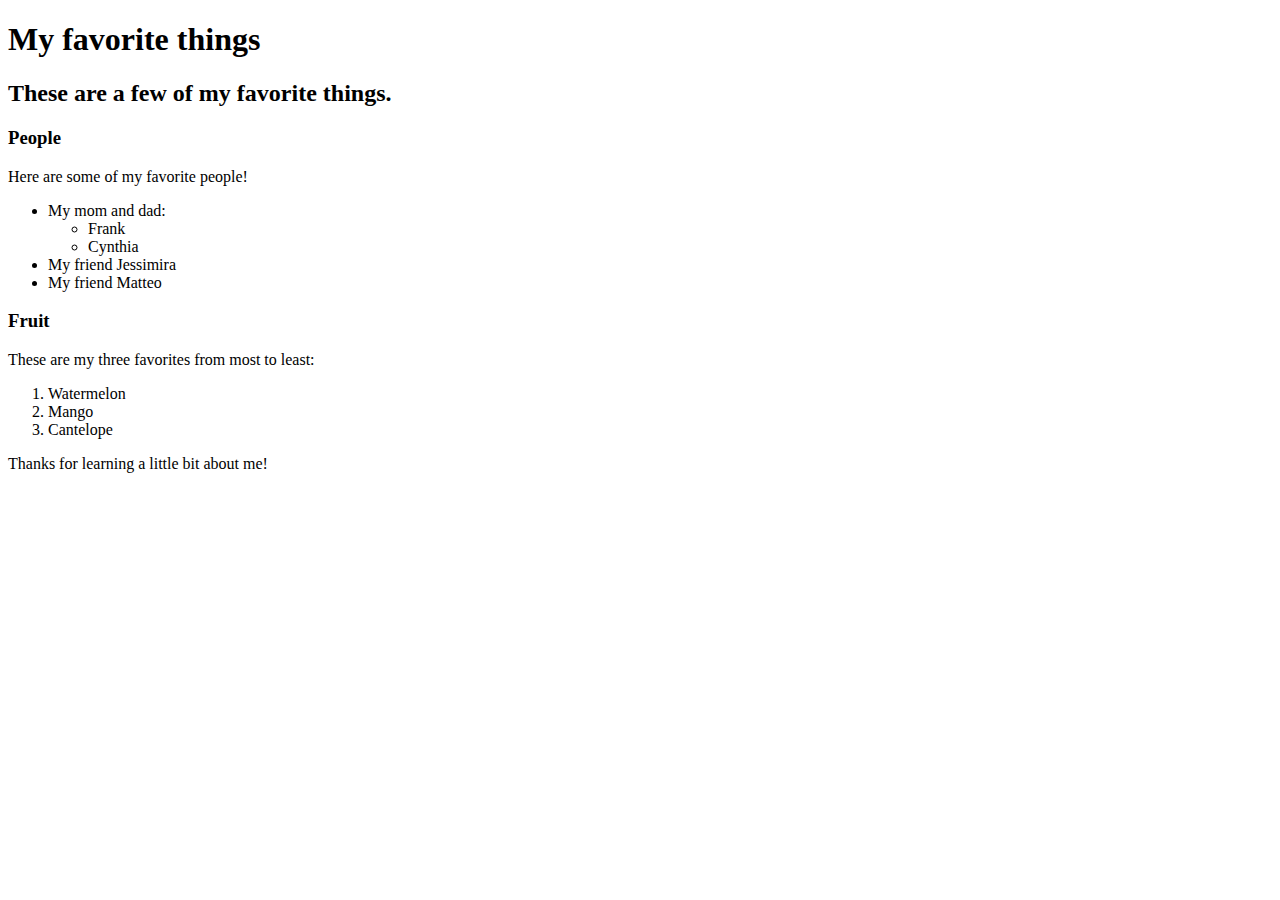
==== favorite-things.html @ d4c4349f "add web page with info on favorite things" ====
<!DOCTYPE html>
<html>
  <head>
    <title>Michael's favorite things</title>
  </head>
  <body>
    <h1>My favorite things</h1>
    <h2>These are a few of my favorite things.</h2>

    <h3>People</h3>
    <p>Here are some of my favorite people!</p>
      <ul>
        <li>My mom and dad:
              <ul>
                <li>Frank</li>
                <li>Cynthia</li>
              </ul>
        <li>My friend Jessimira</li>
        <li>My friend Matteo</li>

      </ul>
    <h3>Fruit</h3>
      <p>These are my three favorites from most to least:<p>
      <ol>
        <li>Watermelon</li>
        <li>Mango</li>
        <li>Cantelope</li>
      </ol>

      <p?>Thanks for learning a little bit about me!<p>
    </body>
  </html>
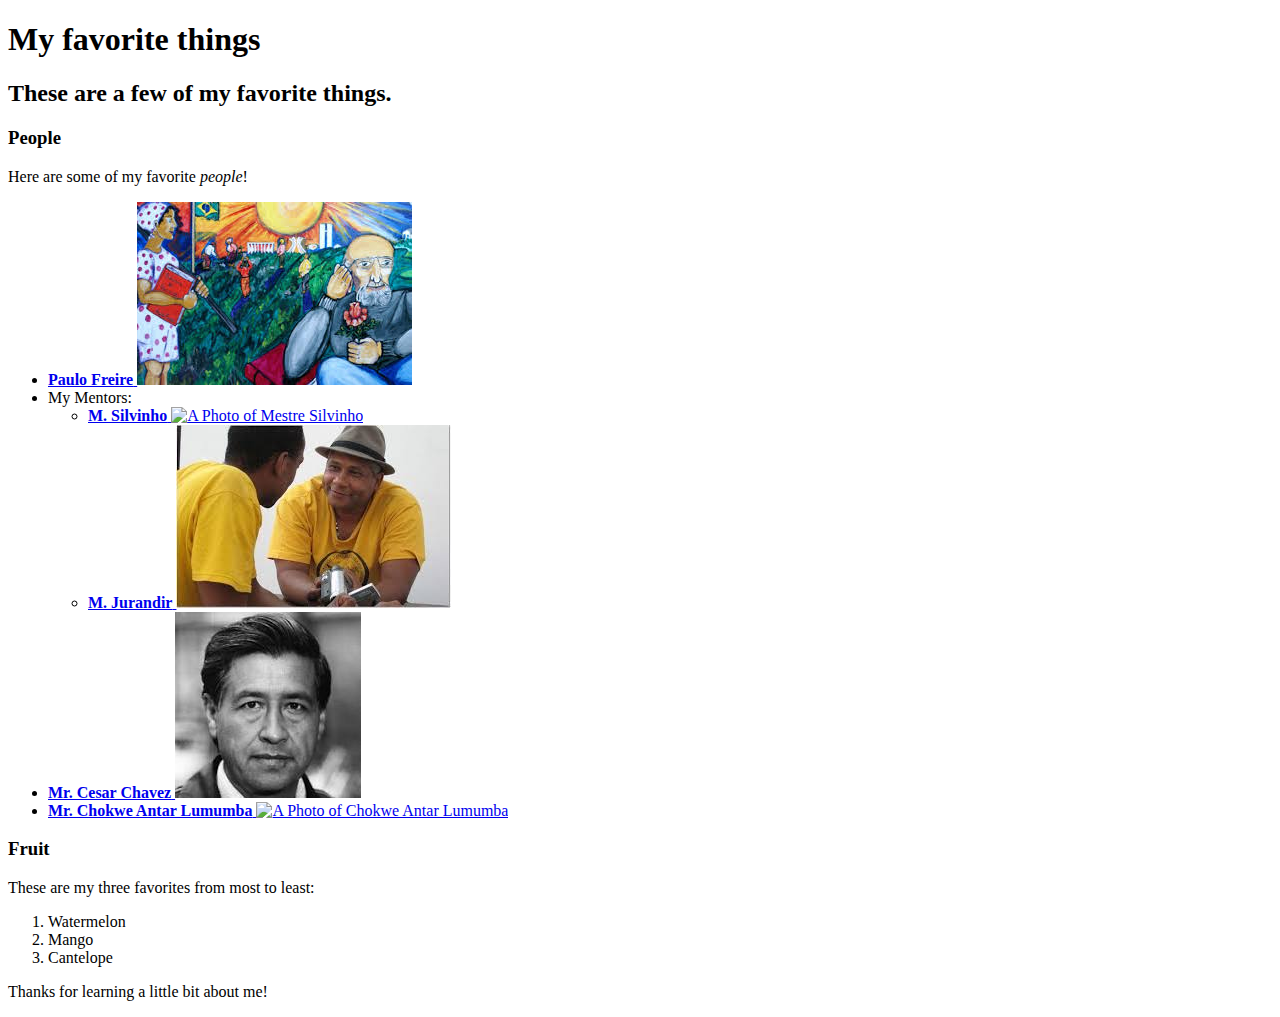
==== commit 6630b6ce: "add images and modifications to favorite things" ====
--- a/favorite-things.html
+++ b/favorite-things.html
@@ -1,22 +1,50 @@
 <!DOCTYPE html>
 <html>
   <head>
-    <title>Michael's favorite things</title>
+    <title>Devin's favorite things</title>
   </head>
   <body>
     <h1>My favorite things</h1>
     <h2>These are a few of my favorite things.</h2>
 
     <h3>People</h3>
-    <p>Here are some of my favorite people!</p>
+    <p>Here are some of my favorite <em>people</em>!</p>
       <ul>
-        <li>My mom and dad:
-              <ul>
-                <li>Frank</li>
-                <li>Cynthia</li>
-              </ul>
-        <li>My friend Jessimira</li>
-        <li>My friend Matteo</li>
+        <li>
+          <a href="https://en.wikipedia.org/wiki/Paulo_Freire">
+            <strong>Paulo Freire</strong>
+            <img src="img/pfreire.jpeg" alt="A photo of Paulo Freire.">
+          </a>
+        </li>
+
+        <li>My Mentors:
+          <ul>
+            <li>
+              <a href="http://www.ficanorthwest.org/mestres/">
+                <strong>M. Silvinho</strong>
+                <img src="img/silvinho.jpeg" alt="A Photo of Mestre Silvinho">
+              </a>
+            </li>
+            <li>
+              <a href="http://www.ficanorthwest.org/mestres/">
+                <strong>M. Jurandir</strong>
+                <img src="img/jurandir.jpeg" alt="A Photo of Mestre Jurandir">
+              </a>
+            </li>
+          </ul>
+
+        <li>
+          <a href="https://ufw.org/research/history/story-cesar-chavez/">
+            <strong>Mr. Cesar Chavez</strong>
+            <img src="img/cchavez.jpeg" alt="A Photo of Cesar Chavez">
+          </a>
+        </li>
+        <li>
+          <a href="https://en.wikipedia.org/wiki/Chokwe_Antar_Lumumba">
+            <strong>Mr. Chokwe Antar Lumumba</strong>
+            <img src=img/CALum.jpeg alt="A Photo of Chokwe Antar Lumumba">
+          </a>
+        </li>
 
       </ul>
     <h3>Fruit</h3>
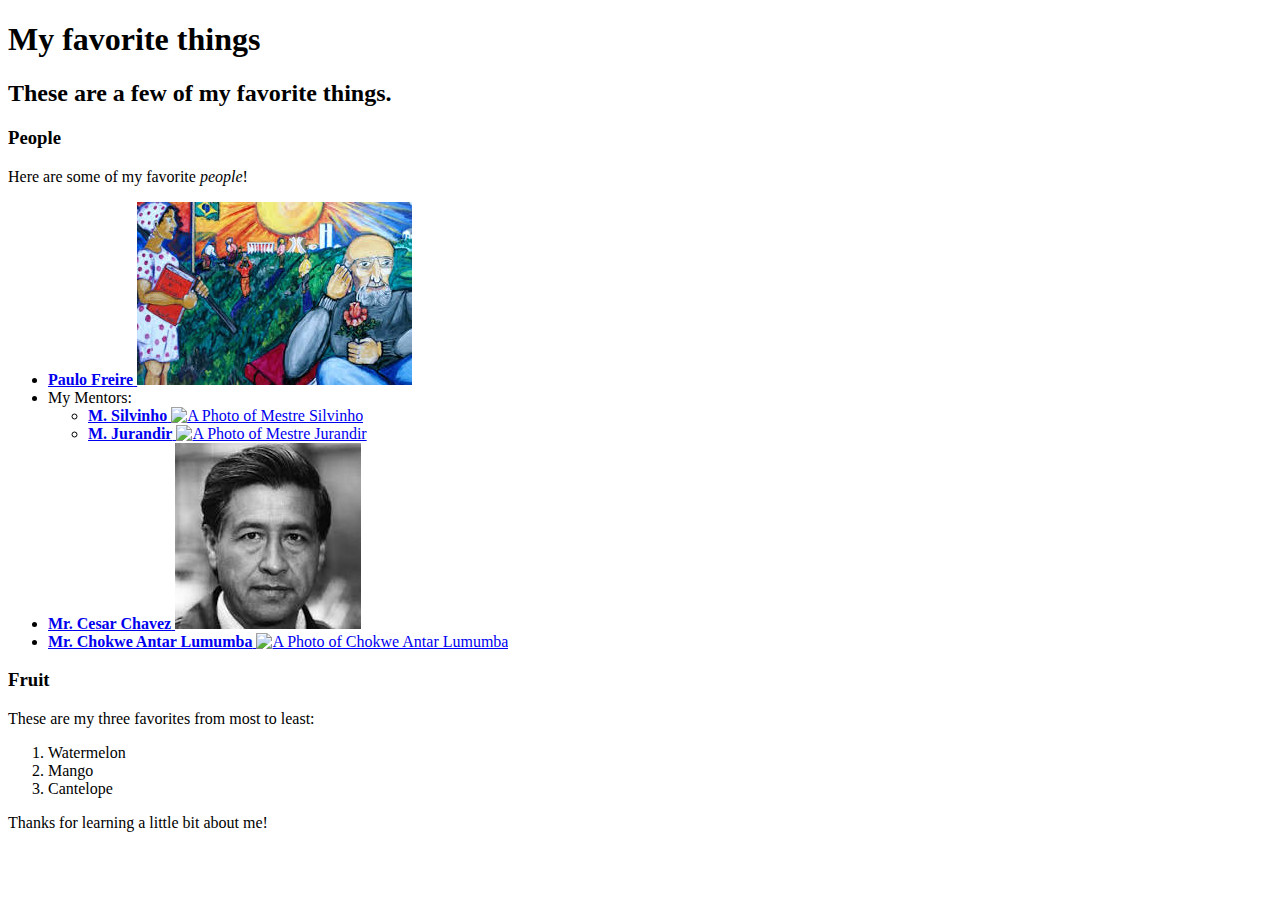
==== commit 6ad40035: "add image of silvinho and adjusted emphasis" ====
--- a/favorite-things.html
+++ b/favorite-things.html
@@ -28,7 +28,7 @@
             <li>
               <a href="http://www.ficanorthwest.org/mestres/">
                 <strong>M. Jurandir</strong>
-                <img src="img/jurandir.jpeg" alt="A Photo of Mestre Jurandir">
+                <img src="img/jurandir.jpg" alt="A Photo of Mestre Jurandir">
               </a>
             </li>
           </ul>
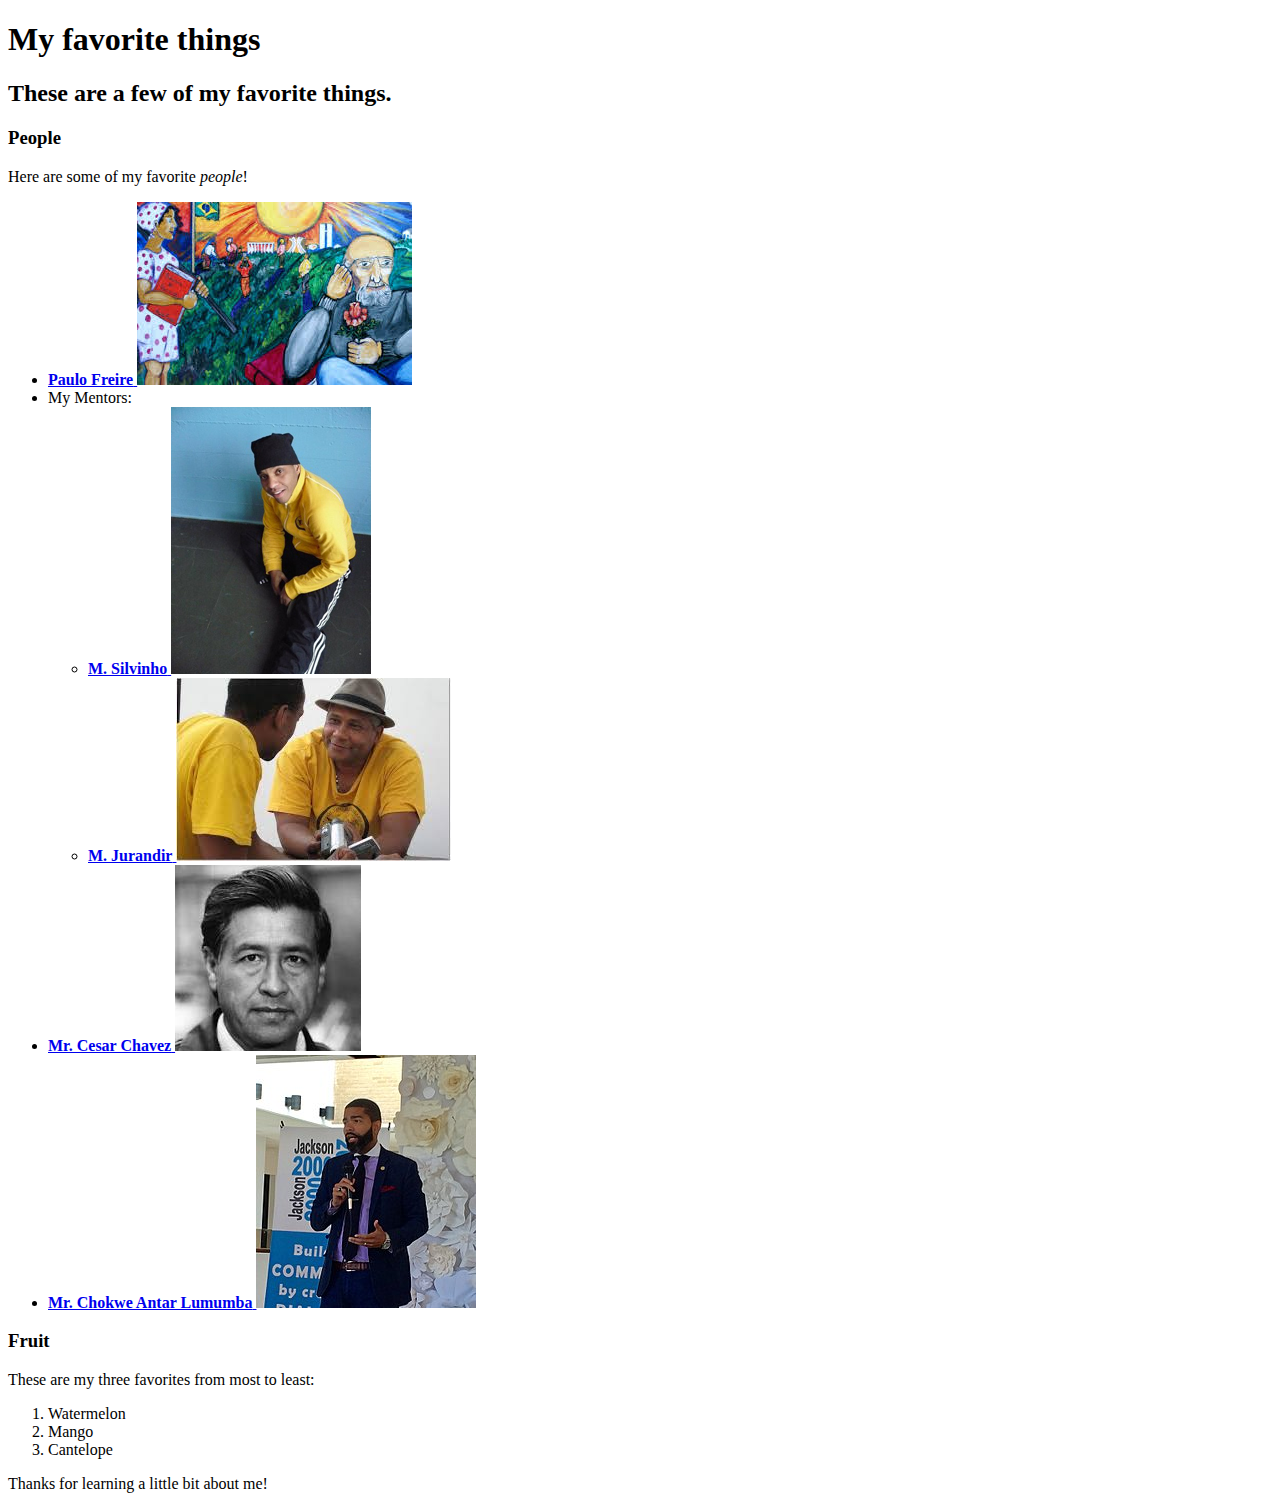
==== commit 2e201920: "adjusted images second time" ====
--- a/favorite-things.html
+++ b/favorite-things.html
@@ -22,13 +22,13 @@
             <li>
               <a href="http://www.ficanorthwest.org/mestres/">
                 <strong>M. Silvinho</strong>
-                <img src="img/silvinho.jpeg" alt="A Photo of Mestre Silvinho">
+                <img src="img/silvinho.jpg" alt="A Photo of Mestre Silvinho">
               </a>
             </li>
             <li>
               <a href="http://www.ficanorthwest.org/mestres/">
                 <strong>M. Jurandir</strong>
-                <img src="img/jurandir.jpg" alt="A Photo of Mestre Jurandir">
+                <img src="img/jurandir.jpeg" alt="A Photo of Mestre Jurandir">
               </a>
             </li>
           </ul>
@@ -42,7 +42,7 @@
         <li>
           <a href="https://en.wikipedia.org/wiki/Chokwe_Antar_Lumumba">
             <strong>Mr. Chokwe Antar Lumumba</strong>
-            <img src=img/CALum.jpeg alt="A Photo of Chokwe Antar Lumumba">
+            <img src=img/CALum.jpg alt="A Photo of Chokwe Antar Lumumba">
           </a>
         </li>
 
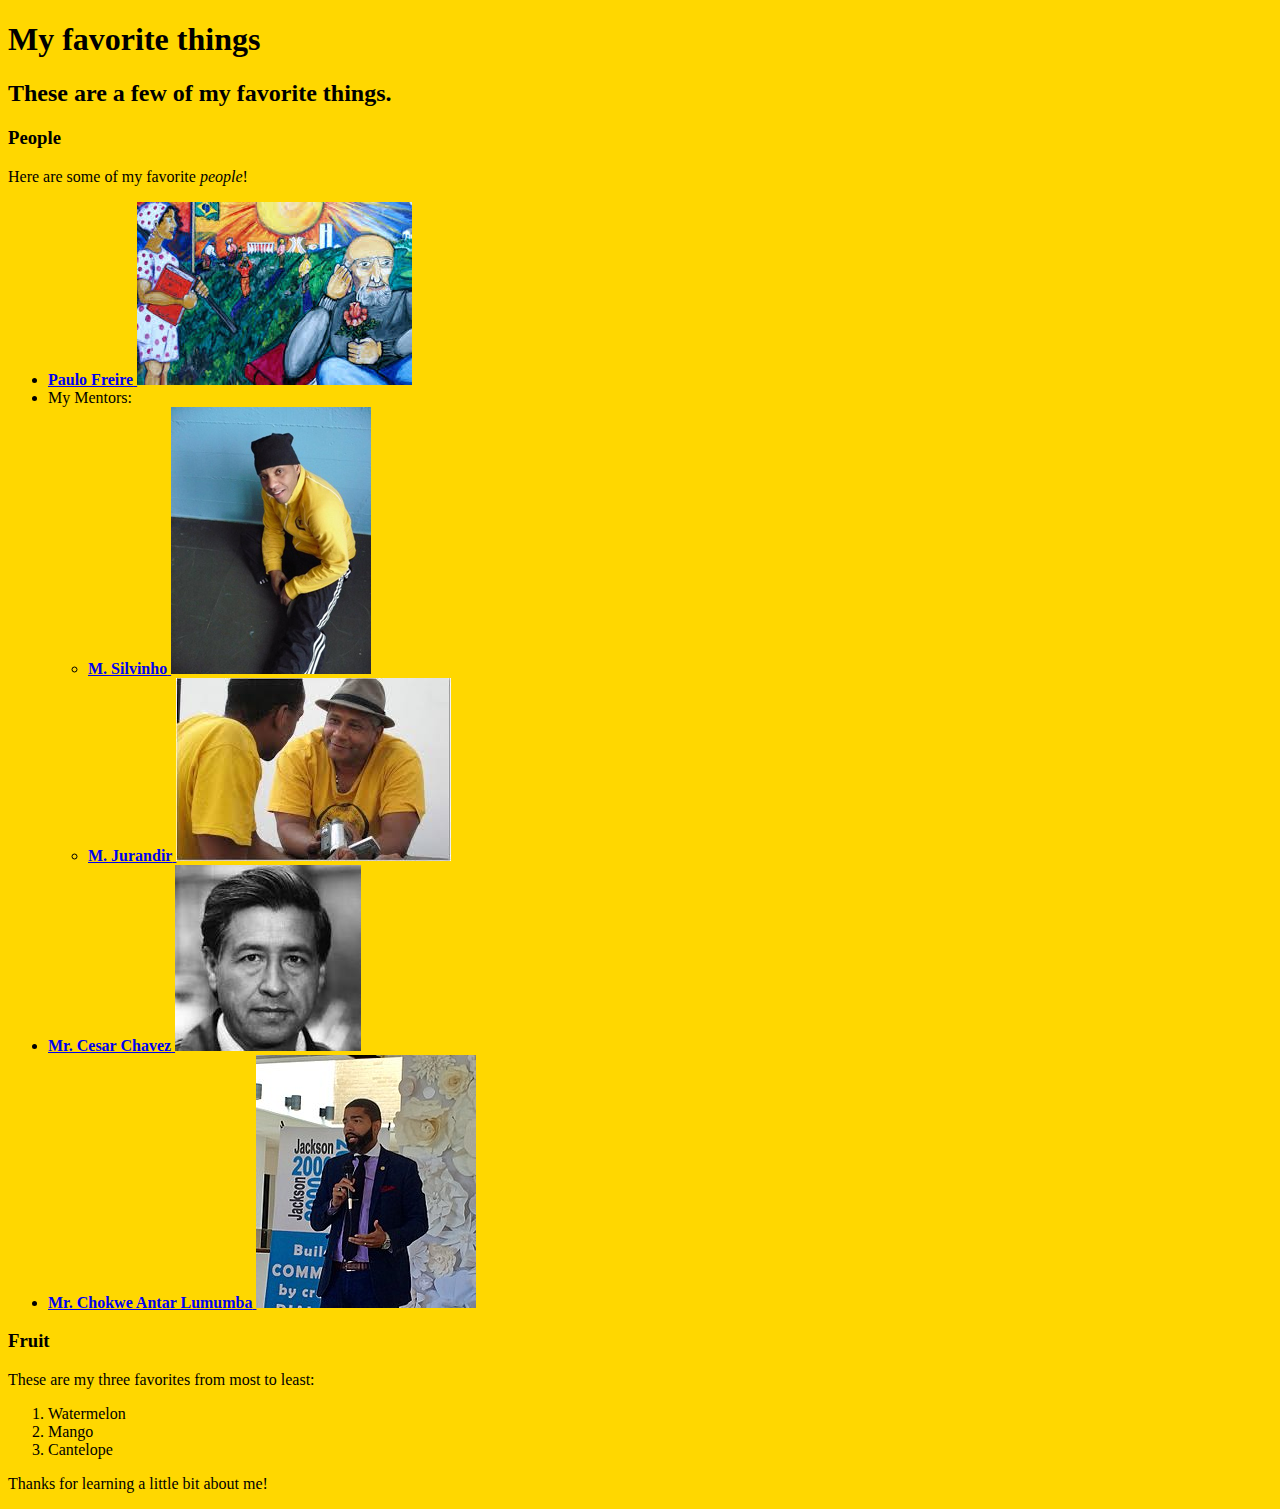
==== commit e9e3c8f0: "add colors" ====
--- a/favorite-things.html
+++ b/favorite-things.html
@@ -3,7 +3,7 @@
   <head>
     <title>Devin's favorite things</title>
   </head>
-  <body>
+  <body bgcolor=gold>
     <h1>My favorite things</h1>
     <h2>These are a few of my favorite things.</h2>
 
